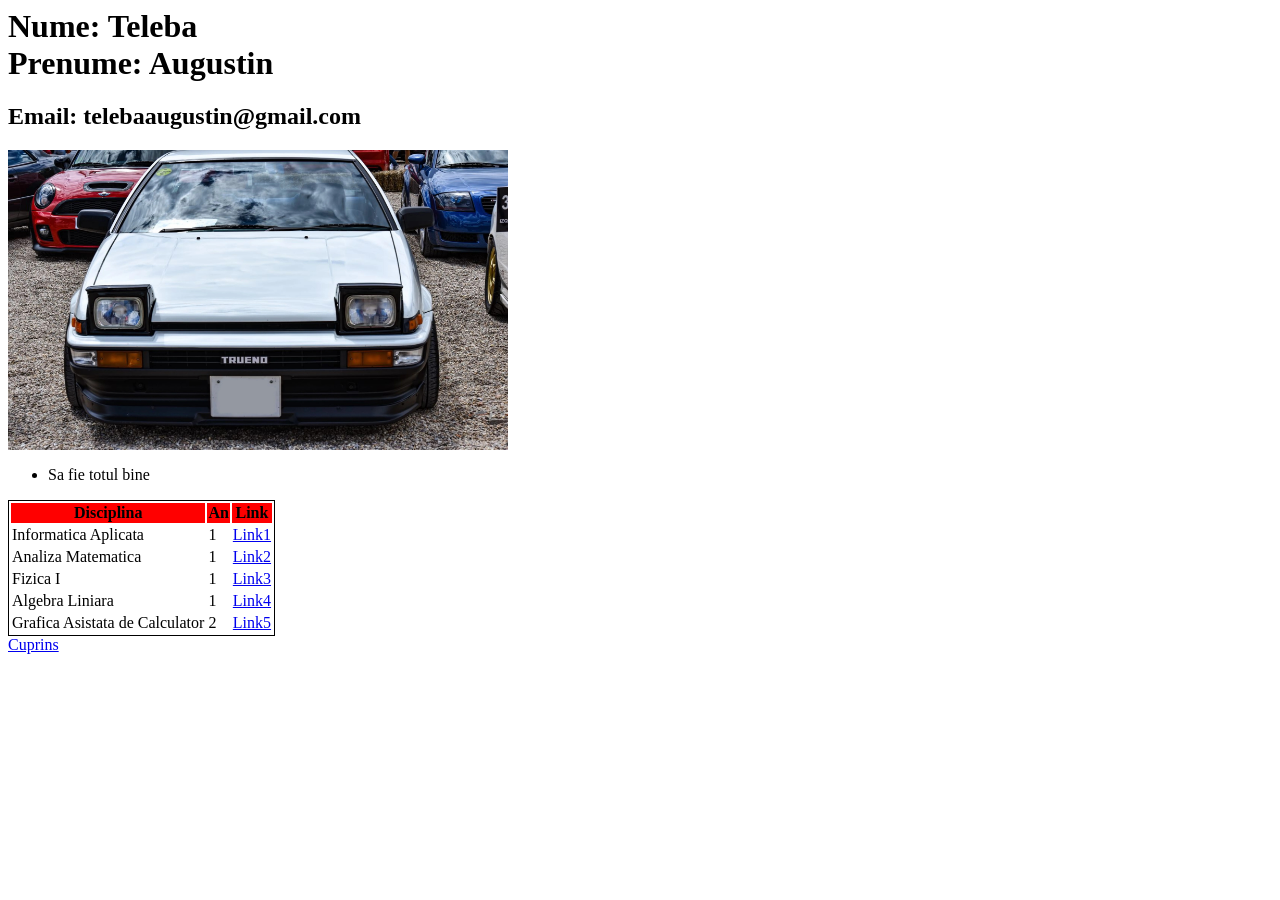
==== index.html @ fa296c8d "Add files via upload" ====
<html>
	<style>
		.red{
		background-color: red;
		color: #000000;
			}
		.border{
			border: 1px solid black;
			}
	</style>

	<head>
		<title>Augustin Teleba</title>
	</head>
	<body>
		<h1>
			Nume: Teleba<br>
			Prenume: Augustin
		</h1>

		<h2>Email: telebaaugustin@gmail.com</h2>

		<img height="300" width="500" src="img\toyota-ae86-levin-hatchback-trueno-sedan-2582813.jpg">

		<ul>
			<li>Sa fie totul bine</li>
		</ul>
		
		<table style="border: 1px solid black;">
			<tr class="red">
				<th>Disciplina</th>
				<th>An</th>
				<th>Link</th>
			</tr>
			<tr>
				<td>Informatica Aplicata</td>
				<td>1</td>
				<td><a href="https://etti.utcluj.ro/files/Acasa/Site/FiseDisciplina/EaRo/06.pdf">Link1</a></td>
			</tr>
			<tr>
				<td>Analiza Matematica</td>
				<td>1</td>
				<td><a href="https://etti.utcluj.ro/files/Acasa/Site/FiseDisciplina/EaRo/01.pdf">Link2</a></td>
			</tr>
			<tr>
				<td>Fizica I</td>
				<td>1</td>
				<td><a href="https://etti.utcluj.ro/files/Acasa/Site/FiseDisciplina/EaRo/03.pdf">Link3</a></td>
			</tr>
			<tr>
				<td>Algebra Liniara </td>
				<td>1</td>
				<td><a href="https://etti.utcluj.ro/files/Acasa/Site/FiseDisciplina/EaRo/02.pdf">Link4</a></td>
			</tr>
			<tr>
				<td>Grafica Asistata de Calculator </td>
				<td>2</td>
				<td><a href="https://etti.utcluj.ro/files/Acasa/Site/FiseDisciplina/EaRo/15.pdf">Link5</a></td>
			</tr>
		</table>

		<a href="cuprins.html">Cuprins</a>
	</body>

	
</html>
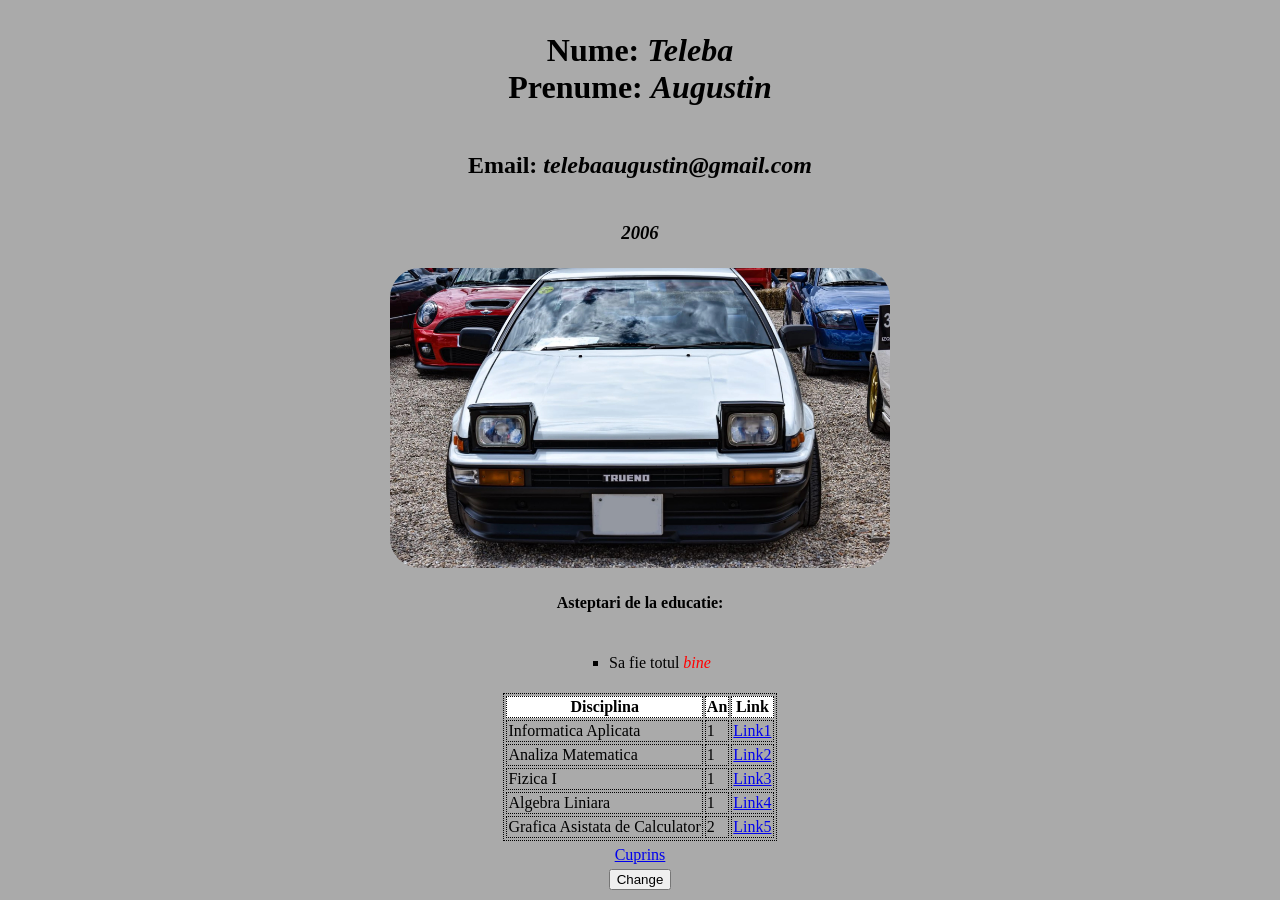
==== commit 481eb903: "Add files via upload" ====
--- a/index.html
+++ b/index.html
@@ -1,34 +1,30 @@
 
 <html>
-	<style>
-		.red{
-		background-color: red;
-		color: #000000;
-			}
-		.border{
-			border: 1px solid black;
-			}
-	</style>
 
 	<head>
 		<title>Augustin Teleba</title>
+		<link rel="stylesheet" href="style.css">
+		<script src="script.js" defer></script>
 	</head>
 	<body>
-		<h1>
-			Nume: Teleba<br>
-			Prenume: Augustin
+		<h1 id="nume">
+			Nume: <span class="PAPYRUS">Teleba</span><br>
+			Prenume: <span class="PAPYRUS">Augustin</span>
 		</h1>
 
-		<h2>Email: telebaaugustin@gmail.com</h2>
+		<h2>Email: <span class="papyrus">telebaaugustin@gmail.com</span></h2>
 
-		<img height="300" width="500" src="img\toyota-ae86-levin-hatchback-trueno-sedan-2582813.jpg">
+		<h3 id="anNas" class="papyrus">2006</h3>
 
-		<ul>
-			<li>Sa fie totul bine</li>
+		<img id="png" class="rdimg" src="img\toyota-ae86-levin-hatchback-trueno-sedan-2582813.jpg">
+
+		<h4 id="edc">Asteptari de la educatie:</h4>
+		<ul id="lista">
+			<li>Sa fie totul <span class="papyrus ; red" >bine</span></li>
 		</ul>
 		
-		<table style="border: 1px solid black;">
-			<tr class="red">
+		<table>
+			<tr>
 				<th>Disciplina</th>
 				<th>An</th>
 				<th>Link</th>
@@ -61,6 +57,7 @@
 		</table>
 
 		<a href="cuprins.html">Cuprins</a>
+		<button id="change">Change</button>
 	</body>
 
 	
--- a/style.css
+++ b/style.css
@@ -0,0 +1,49 @@
+body {
+
+	font-family: "Comic Sans MS", cursive;
+	text-align: center;
+	display: grid;
+	place-items: center;
+	background-color: #aaaaaa;
+
+}
+
+.PAPYRUS {
+
+	font-family: "Papyrus", "Comic Sans MS", fantasy;
+	font-style: italic;
+
+}
+
+
+ul {
+
+	list-style-type: square;	
+
+}
+
+table, td, th{
+
+	border: 1px dotted black;
+
+}
+
+th {
+
+	color: black;
+	background-color: white;
+}
+
+.rdimg {
+
+	border-radius: 30px;
+	height: 300px; 
+	width: 500px;
+
+}
+
+.red{
+
+	color: red;
+
+}
